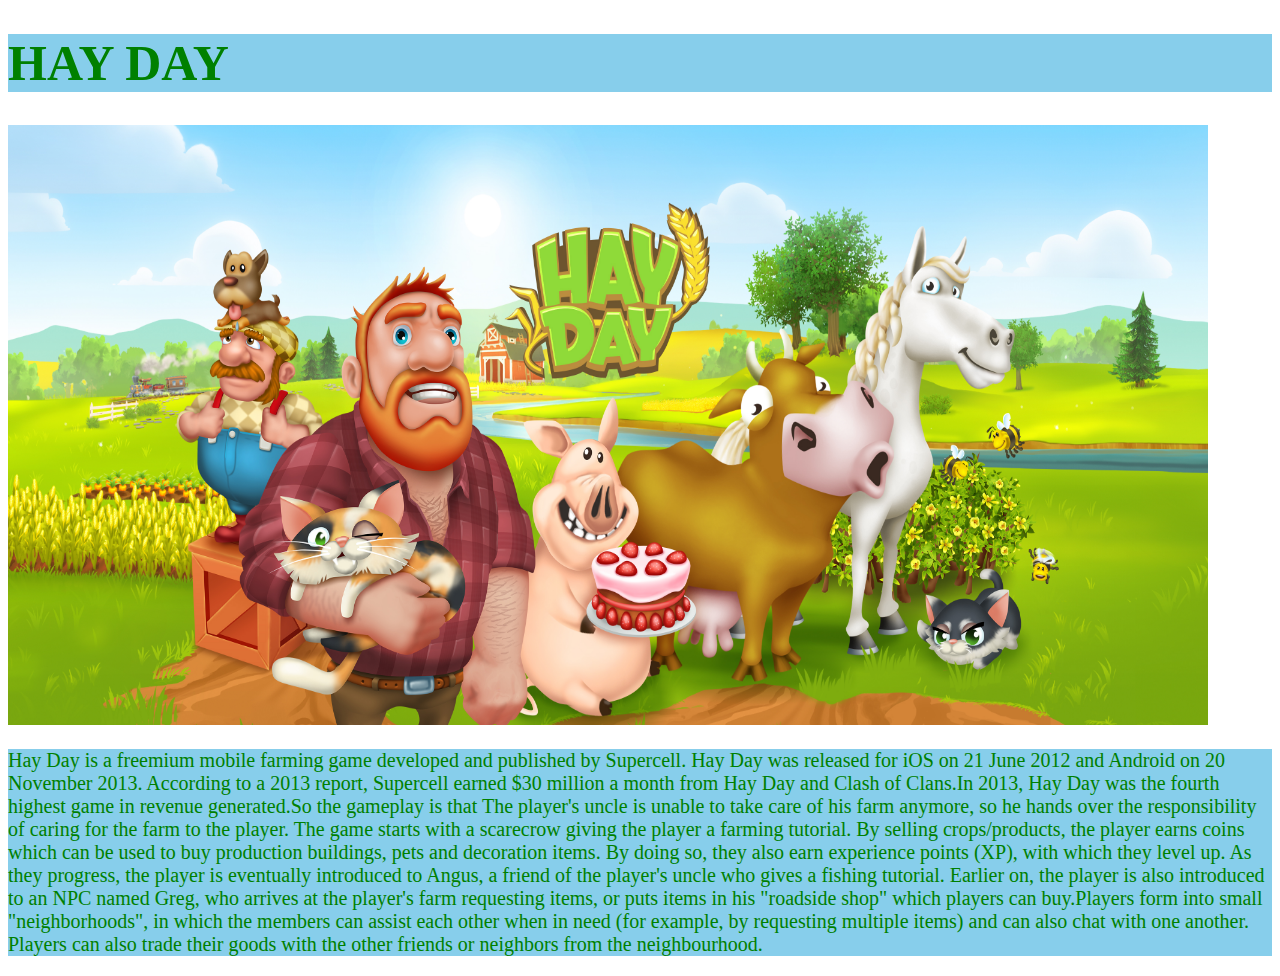
==== Workshop 4/Internal.html @ 19d1833e "Add files via upload" ====
<!DOCTYPE html>
<html lang="en">
    <head>
        <meta charset="UTF-8">
        <meta http-equiv="X-UA-Compatible"content="IE=edge">
        <meta name="viewport"content="width=device-width,initial-scale=1.0">
        <link rel="preconnect" href="https://fonts.googleapis.com"><link href=https://fonts.google.com/specimen/Unbounded" rel="stylesheet">
  

        <title>HayDay</title>
        <style>
            h1{
                background-color:skyblue;
                font-size:50px;
                color:green;
            }
            p{
                background-color:skyblue;
                font-size:20px;
                color:green;
            }
        </style>
    </head>
    <body>
        <h1>HAY DAY</h1>
        <img src="hayday.jpg" width="1200px" height="600px">
        <p>Hay Day is a freemium mobile farming game developed and published by Supercell. Hay Day was released for iOS on 21 June 2012 and Android on 
           20 November 2013. According to a 2013 report, Supercell earned $30 million a month from Hay Day and Clash of Clans.In 2013, Hay 
           Day was the fourth highest game in revenue generated.So the gameplay is that The player's uncle is unable to take care of his farm anymore,
           so he hands over the responsibility of caring for the farm to the player. The game starts with a scarecrow giving the player a farming 
           tutorial. By selling crops/products, the player earns coins which can be used to buy production buildings, pets and decoration items. By 
           doing so, they also earn experience points (XP), with which they level up. As they progress, the player is eventually introduced to Angus,
           a friend of the player's uncle who gives a fishing tutorial. Earlier on, the player is also introduced to an NPC named Greg, who arrives at
           the player's farm requesting items, or puts items in his "roadside shop" which players can buy.Players form into small "neighborhoods", in 
           which the members can assist each other when in need (for example, by requesting multiple items) and can also chat with one another. Players
            can also trade their goods with the other friends or neighbors from the neighbourhood.
        </p>
    </body>
</html>
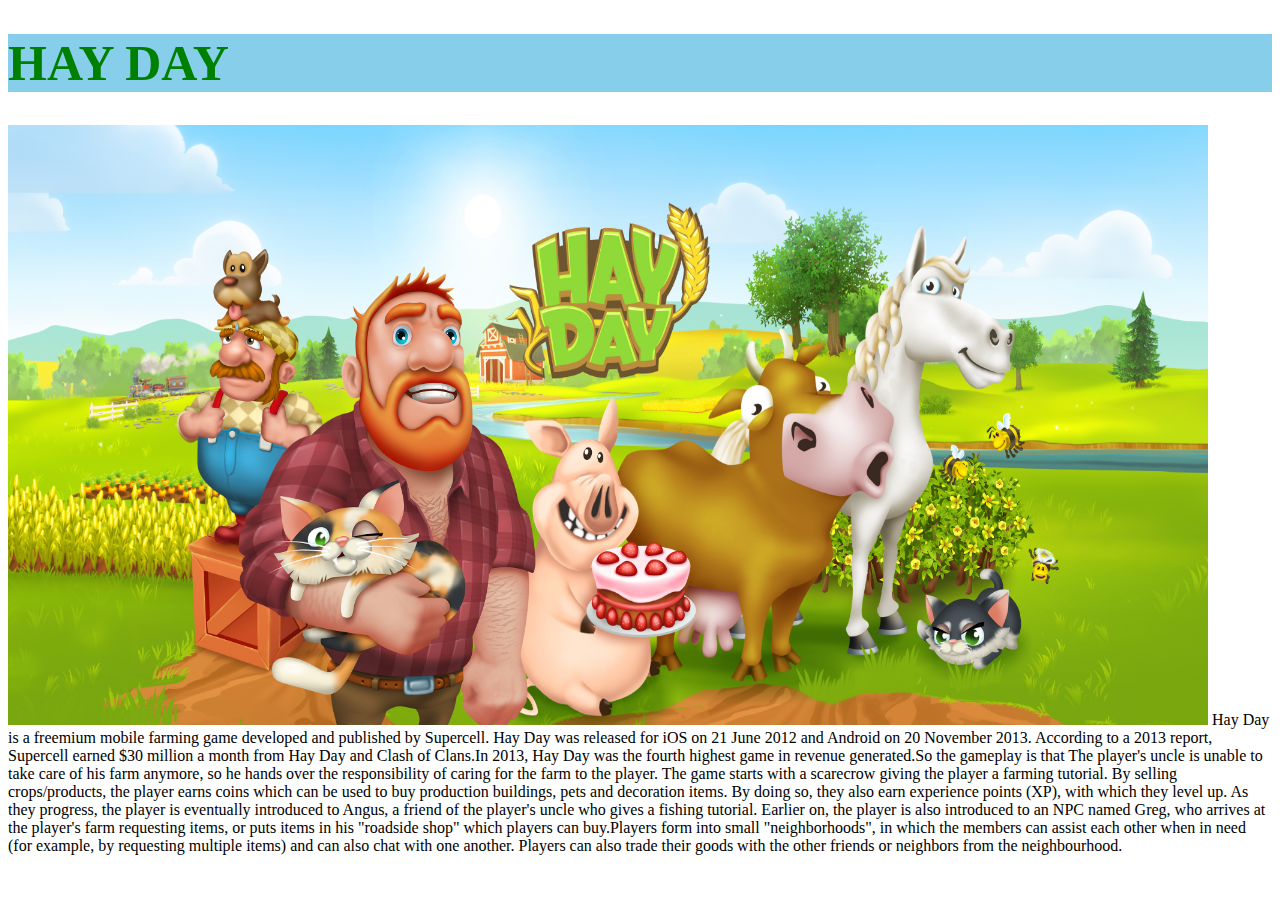
==== commit c137da8b: "Update Internal.html" ====
--- a/Workshop 4/Internal.html
+++ b/Workshop 4/Internal.html
@@ -24,11 +24,11 @@
     <body>
         <h1>HAY DAY</h1>
         <img src="hayday.jpg" width="1200px" height="600px">
-        <p>Hay Day is a freemium mobile farming game developed and published by Supercell. Hay Day was released for iOS on 21 June 2012 and Android on 
-           20 November 2013. According to a 2013 report, Supercell earned $30 million a month from Hay Day and Clash of Clans.In 2013, Hay 
-           Day was the fourth highest game in revenue generated.So the gameplay is that The player's uncle is unable to take care of his farm anymore,
-           so he hands over the responsibility of caring for the farm to the player. The game starts with a scarecrow giving the player a farming 
-           tutorial. By selling crops/products, the player earns coins which can be used to buy production buildings, pets and decoration items. By 
+        Hay Day is a freemium mobile farming game developed and published by Supercell. Hay Day was released for iOS on 21 June 2012 and Android on
+         20 November 2013. According to a 2013 report, Supercell earned $30 million a month from Hay Day and Clash of Clans.In 2013, Hay 
+          Day was the fourth highest game in revenue generated.So the gameplay is that The player's uncle is unable to take care of his farm anymore,
+          so he hands over the responsibility of caring for the farm to the player. The game starts with a scarecrow giving the player a farming 
+          tutorial. By selling crops/products, the player earns coins which can be used to buy production buildings, pets and decoration items. By
            doing so, they also earn experience points (XP), with which they level up. As they progress, the player is eventually introduced to Angus,
            a friend of the player's uncle who gives a fishing tutorial. Earlier on, the player is also introduced to an NPC named Greg, who arrives at
            the player's farm requesting items, or puts items in his "roadside shop" which players can buy.Players form into small "neighborhoods", in 
@@ -36,4 +36,4 @@
             can also trade their goods with the other friends or neighbors from the neighbourhood.
         </p>
     </body>
-</html>+</html>
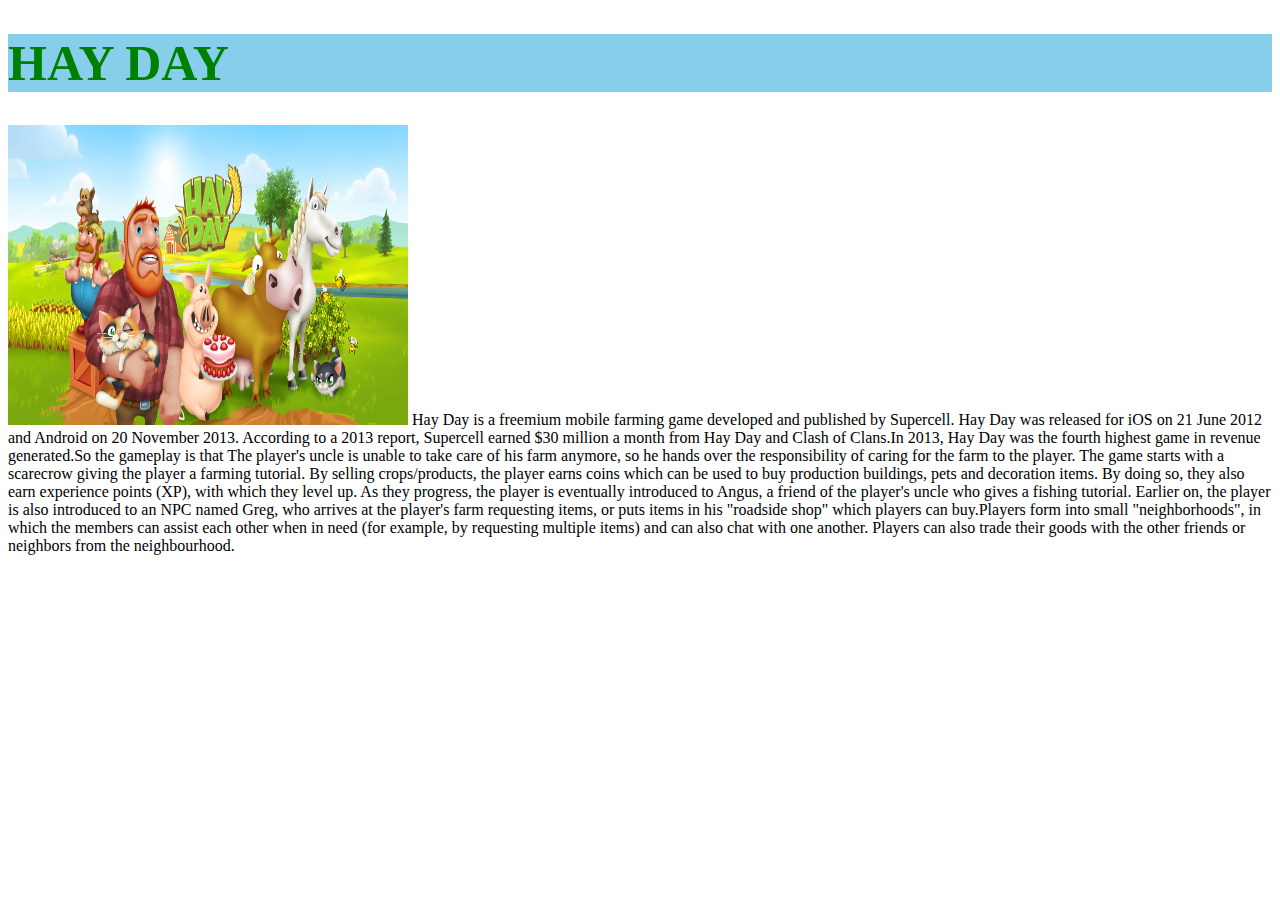
==== commit 146af156: "Update Internal.html" ====
--- a/Workshop 4/Internal.html
+++ b/Workshop 4/Internal.html
@@ -23,7 +23,7 @@
     </head>
     <body>
         <h1>HAY DAY</h1>
-        <img src="hayday.jpg" width="1200px" height="600px">
+        <img src="hayday.jpg" width="400px" height="300px">
         Hay Day is a freemium mobile farming game developed and published by Supercell. Hay Day was released for iOS on 21 June 2012 and Android on
          20 November 2013. According to a 2013 report, Supercell earned $30 million a month from Hay Day and Clash of Clans.In 2013, Hay 
           Day was the fourth highest game in revenue generated.So the gameplay is that The player's uncle is unable to take care of his farm anymore,
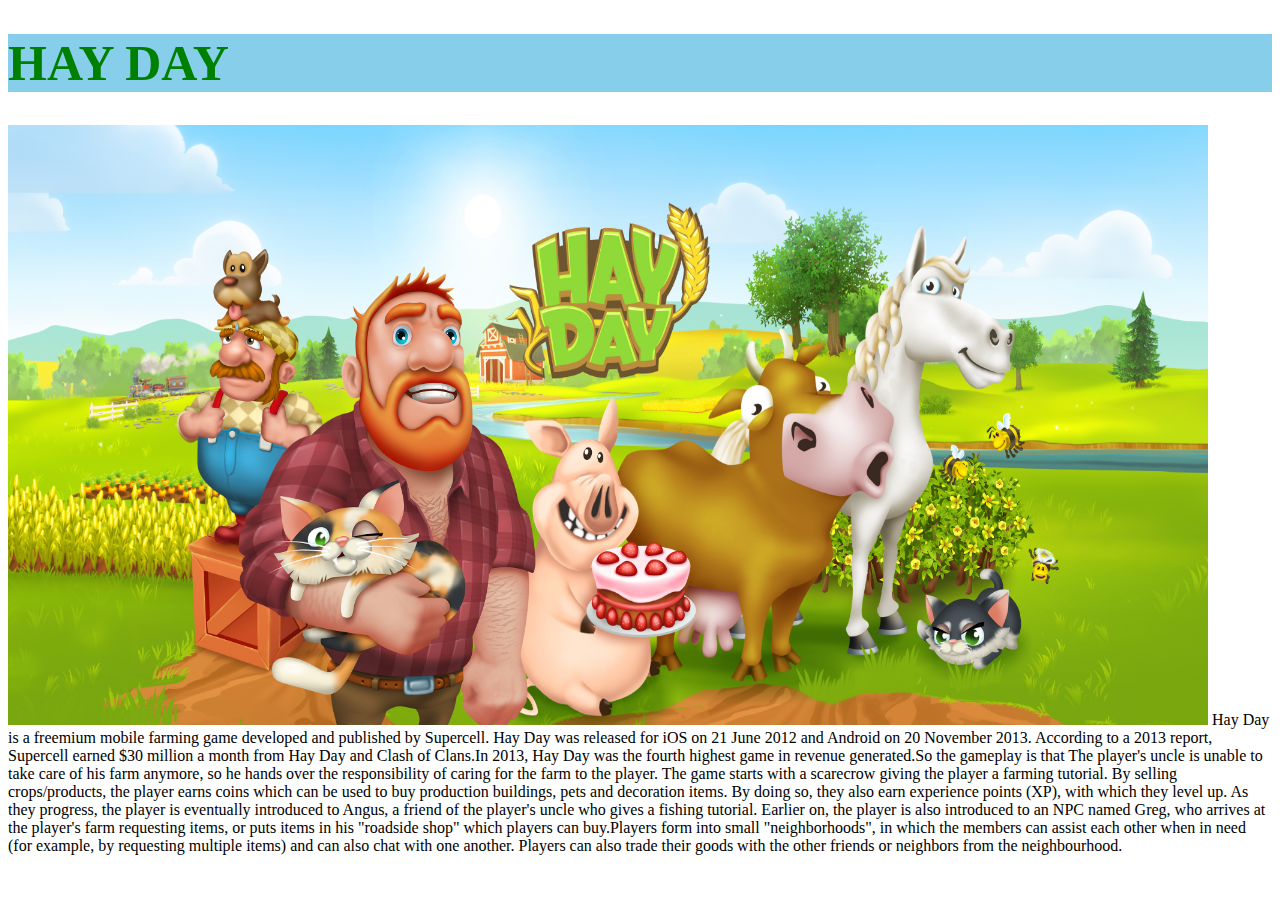
==== commit 3398e30b: "Update Internal.html" ====
--- a/Workshop 4/Internal.html
+++ b/Workshop 4/Internal.html
@@ -23,7 +23,7 @@
     </head>
     <body>
         <h1>HAY DAY</h1>
-        <img src="hayday.jpg" width="400px" height="300px">
+        <img src="hayday.jpg" width="1200px" height="600px">
         Hay Day is a freemium mobile farming game developed and published by Supercell. Hay Day was released for iOS on 21 June 2012 and Android on
          20 November 2013. According to a 2013 report, Supercell earned $30 million a month from Hay Day and Clash of Clans.In 2013, Hay 
           Day was the fourth highest game in revenue generated.So the gameplay is that The player's uncle is unable to take care of his farm anymore,
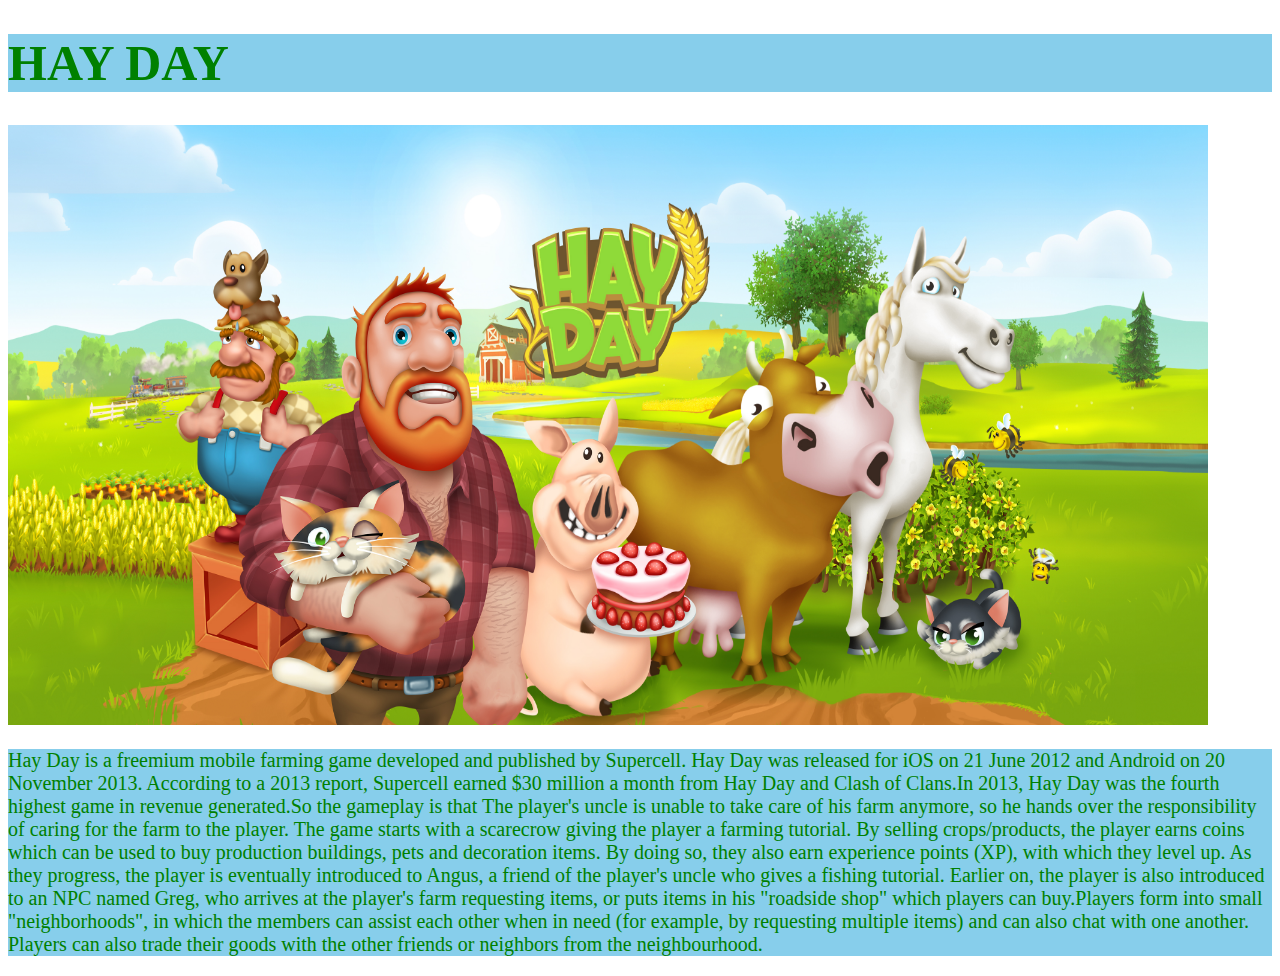
==== commit aaef5437: "Add files via upload" ====
--- a/Workshop 4/Internal.html
+++ b/Workshop 4/Internal.html
@@ -24,11 +24,11 @@
     <body>
         <h1>HAY DAY</h1>
         <img src="hayday.jpg" width="1200px" height="600px">
-        Hay Day is a freemium mobile farming game developed and published by Supercell. Hay Day was released for iOS on 21 June 2012 and Android on
-         20 November 2013. According to a 2013 report, Supercell earned $30 million a month from Hay Day and Clash of Clans.In 2013, Hay 
-          Day was the fourth highest game in revenue generated.So the gameplay is that The player's uncle is unable to take care of his farm anymore,
-          so he hands over the responsibility of caring for the farm to the player. The game starts with a scarecrow giving the player a farming 
-          tutorial. By selling crops/products, the player earns coins which can be used to buy production buildings, pets and decoration items. By
+        <p>Hay Day is a freemium mobile farming game developed and published by Supercell. Hay Day was released for iOS on 21 June 2012 and Android on 
+           20 November 2013. According to a 2013 report, Supercell earned $30 million a month from Hay Day and Clash of Clans.In 2013, Hay 
+           Day was the fourth highest game in revenue generated.So the gameplay is that The player's uncle is unable to take care of his farm anymore,
+           so he hands over the responsibility of caring for the farm to the player. The game starts with a scarecrow giving the player a farming 
+           tutorial. By selling crops/products, the player earns coins which can be used to buy production buildings, pets and decoration items. By 
            doing so, they also earn experience points (XP), with which they level up. As they progress, the player is eventually introduced to Angus,
            a friend of the player's uncle who gives a fishing tutorial. Earlier on, the player is also introduced to an NPC named Greg, who arrives at
            the player's farm requesting items, or puts items in his "roadside shop" which players can buy.Players form into small "neighborhoods", in 
@@ -36,4 +36,4 @@
             can also trade their goods with the other friends or neighbors from the neighbourhood.
         </p>
     </body>
-</html>
+</html>